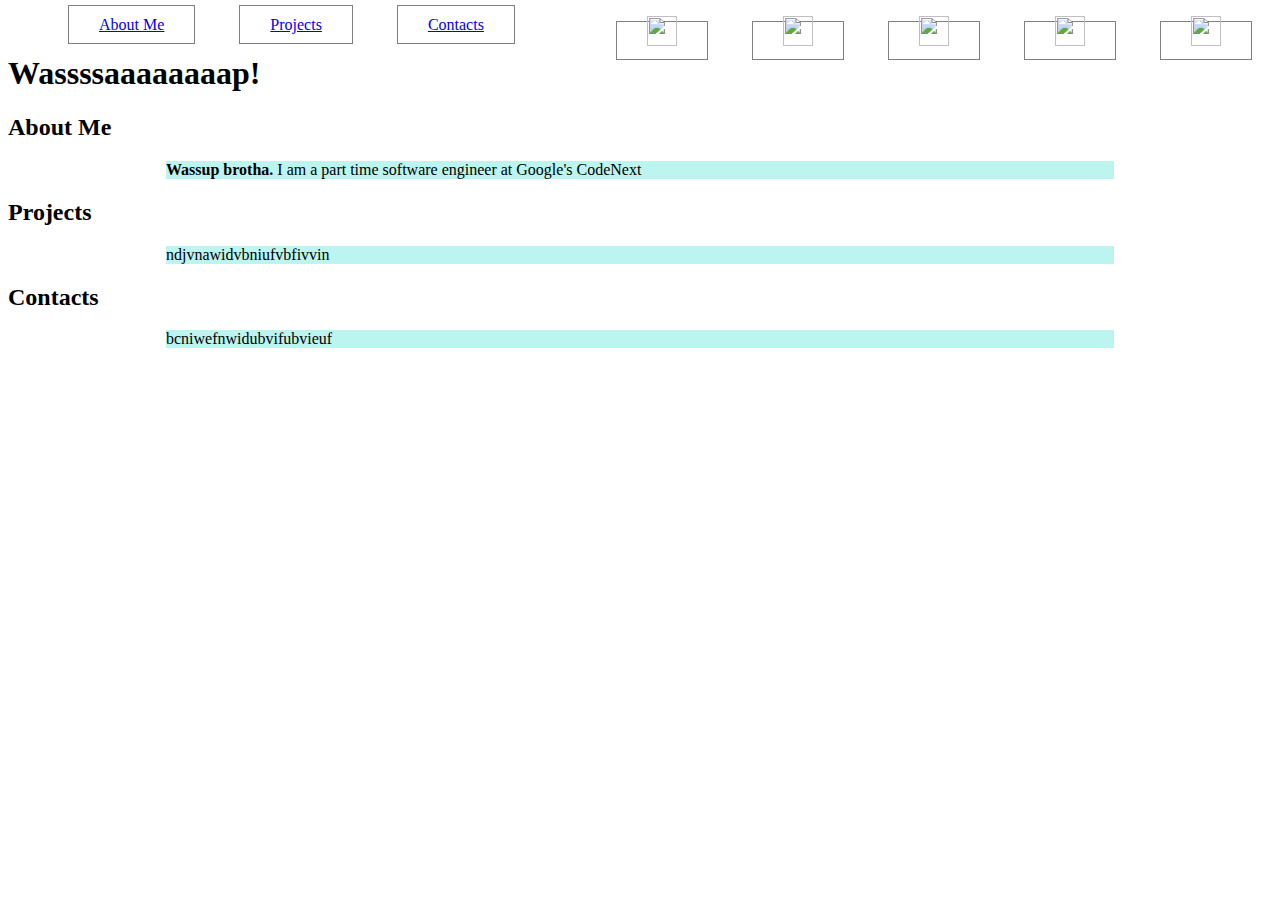
==== index.html @ 0533197b "Createdportfolio project" ====
<!DOCTYPE html>
<html>
  <head>
    <meta charset="utf-8">
    <title>The Portfolio of LILI</title>
    <link rel="stylesheet" href="style.css">
  </head>
  <body>
    <nav>
      <ul>
        <li><a href="#about-me">About Me</a></li>
        <li><a href="#projects">Projects</a></li>
        <li><a href="#contact">Contacts<a></li>
        <span>
          <li><img class= "icon" src="icons/fb.png"></li>
          <li><img class= "icon" src="icons/github.png"></li>
          <li><img class= "icon" src="icons/linkedin.png"></li>
          <li><img class= "icon" src="icons/youtube.png"></li>
          <li><img class= "icon" src="icons/instagram.png"</li>
        </span>
      </ul>
    </nav>
    <header>
      <h1>Wassssaaaaaaaap!</h1>
    </header>
    <main>
      <h2>About Me</h2>
      <div id="about-me">
        <p><strong>Wassup brotha.</strong> I am a part time software engineer at Google's CodeNext</p>
      </div>
      <h2>Projects</h2>
      <div id="projects">
        <p>ndjvnawidvbniufvbfivvin</p>
      </div>
      <h2>Contacts</h2>
      <div id="contacts">
        <p>bcniwefnwidubvifubvieuf</p>
      </div>
    </main>
  </body>
</html>
---- style.css ----
nav ul {
  list-style-type: none;
}

nav ul li {
  display: inline;
  border: 1px solid grey;
  padding: 10px 30px;
  margin: 0 20px;
}

span{
  float: right;
}

.icon{
  width: 30px;
  height: 30px;
}

p {
  background-color: #bcf4f0;
  margin: 0 auto;
  width: 75%;
}
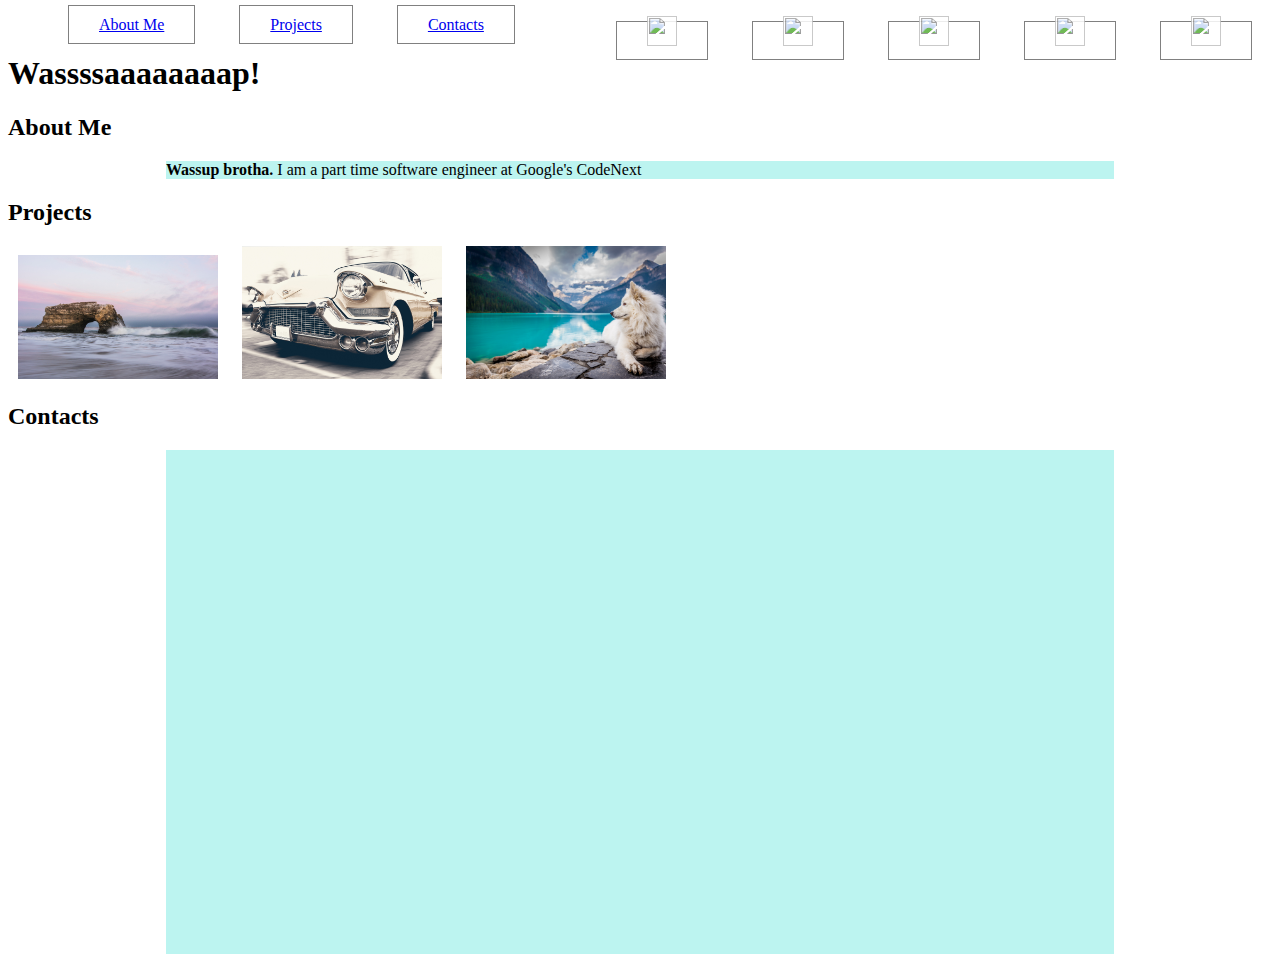
==== commit aac3b1ef: "update" ====
--- a/index.html
+++ b/index.html
@@ -30,11 +30,13 @@
       </div>
       <h2>Projects</h2>
       <div id="projects">
-        <p>ndjvnawidvbniufvbfivvin</p>
+        <a href="slime.html"><img src="img/ocean.png" title="Ocean" class="project-image"></a>
+        <a href="slime.html"><img src="img/car.png" title="Car" class="project-image"></a>
+        <a href="slime.html"><img src="img/dog.png" title="Dog" class="project-image"></a>
       </div>
       <h2>Contacts</h2>
       <div id="contacts">
-        <p>bcniwefnwidubvifubvieuf</p>
+        <p><iframe src="https://docs.google.com/forms/d/e/1FAIpQLScZWGyqo8m_WeW7XtWRO4yiKT0T0AMjQz77755amhTY2Il_fQ/viewform?embedded=true" width="760" height="500" frameborder="0" marginheight="0" marginwidth="0">Loading...</iframe></p>
       </div>
     </main>
   </body>
--- a/style.css
+++ b/style.css
@@ -23,3 +23,29 @@
   margin: 0 auto;
   width: 75%;
 }
+
+header img{
+  width: 20%;
+  height: auto;
+  float: right;
+  margin: 0 30px 30px 30px;
+}
+
+.icon{
+  background-color: white;
+  width: 30px;
+  opacity: 0.85;
+  transition: opacity 0,5s;
+}
+
+.icon:hover{
+  opacity: 1.0;
+}
+
+.project-image {
+  margin: 0 10px;
+  width: 200px;
+  height:200px
+  opacity: 0.75;
+  transition: box-shadow 0.5s, opacity 0.5s;
+}
